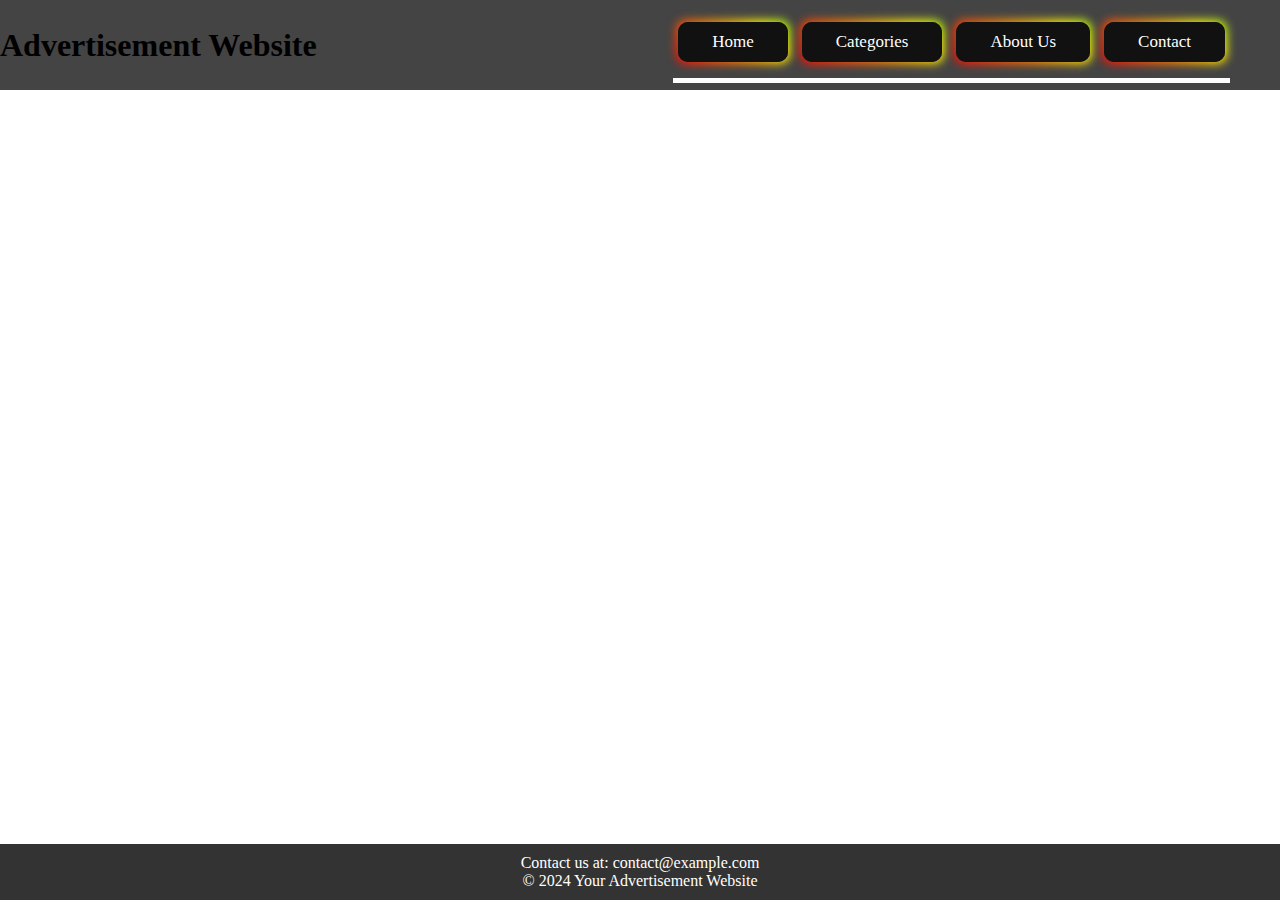
==== web/index.html @ 4aa32c34 "navbar_created" ====
<!DOCTYPE html>
<html lang="en">
<head>
    <meta charset="UTF-8">
    <meta name="viewport" content="width=device-width, initial-scale=1.0">
    <link rel="stylesheet" href="style.css">
    <title>Your Advertisement Website</title>
</head>
<body>
    <header class="flex-container">
        <h1><span>Advertisement Website</span></h1>
        <nav>
               <a href="#home" class="button-85" role="button">Home</a>
               <a href="#" class="button-85" role="button">Categories</a>
               <a href="#" class="button-85" role="button">About Us</a>
               <a href="#" class="button-85" role="button">Contact</a>
        </nav>
    </header>

    <footer>
        <!-- Footer content goes here -->
        <p>Contact us at: contact@example.com</p>
        <p>&copy; 2024 Your Advertisement Website</p>
    </footer>

</body>
</html>
---- web/style.css ----
*{
    margin: 0;
    padding: 0;
    box-sizing: border-box;
}

html{
    scroll-behavior: smooth;
    scroll-margin: 90px;
}

.flex-container{
    display: flex;
    justify-content:space-between;
    flex-wrap: wrap;
    align-content: center;
    align-items:center;
    margin: 0;
}

header{
    position: sticky;
    top: 0;
    z-index: 100;
    min-height: 90px;
    height: 90px;
    background: #444;
}

a{
    text-decoration: none;
}

nav {
    padding: 25px 0px;
    border-bottom: 5px solid #fff;
    margin-right: 50px;
}

nav a {
    border-radius: 50px;
    font-size: 17px;
    margin: 5px;
}

.button-85:hover{
    padding: 0.7em 2.1em;
}

/* CSS */
.button-85 {
  padding: 0.6em 2em;
  border: none;
  outline: none;
  color: rgb(255, 255, 255);
  background: #111;
  cursor: pointer;
  position: relative;
  z-index: 0;
  border-radius: 10px;
  user-select: none;
  -webkit-user-select: none;
  touch-action: manipulation;
}

.button-85:before {
  content: "";
  background: linear-gradient(
    45deg,
    #ff0000,
    #ff7300,
    #fffb00,
    #48ff00,
    #00ffd5,
    #002bff,
    #7a00ff,
    #ff00c8,
    #ff0000
  );
  position: absolute;
  top: -2px;
  left: -2px;
  background-size: 400%;
  z-index: -1;
  filter: blur(5px);
  -webkit-filter: blur(5px);
  width: calc(100% + 4px);
  height: calc(100% + 4px);
  animation: glowing-button-85 20s linear infinite;
  transition: opacity 0.3s ease-in-out;
  border-radius: 10px;
}

@keyframes glowing-button-85 {
  0% {
    background-position: 0 0;
  }
  50% {
    background-position: 400% 0;
  }
  100% {
    background-position: 0 0;
  }
}

.button-85:after {
  z-index: -1;
  content: "";
  position: absolute;
  width: 100%;
  height: 100%;
  background: #222;
  left: 0;
  top: 0;
  border-radius: 10px;
}




























































footer {
    background-color: #333;
    color: white;
    text-align: center;
    padding: 10px;
    position: fixed;
    bottom: 0;
    width: 100%;
}
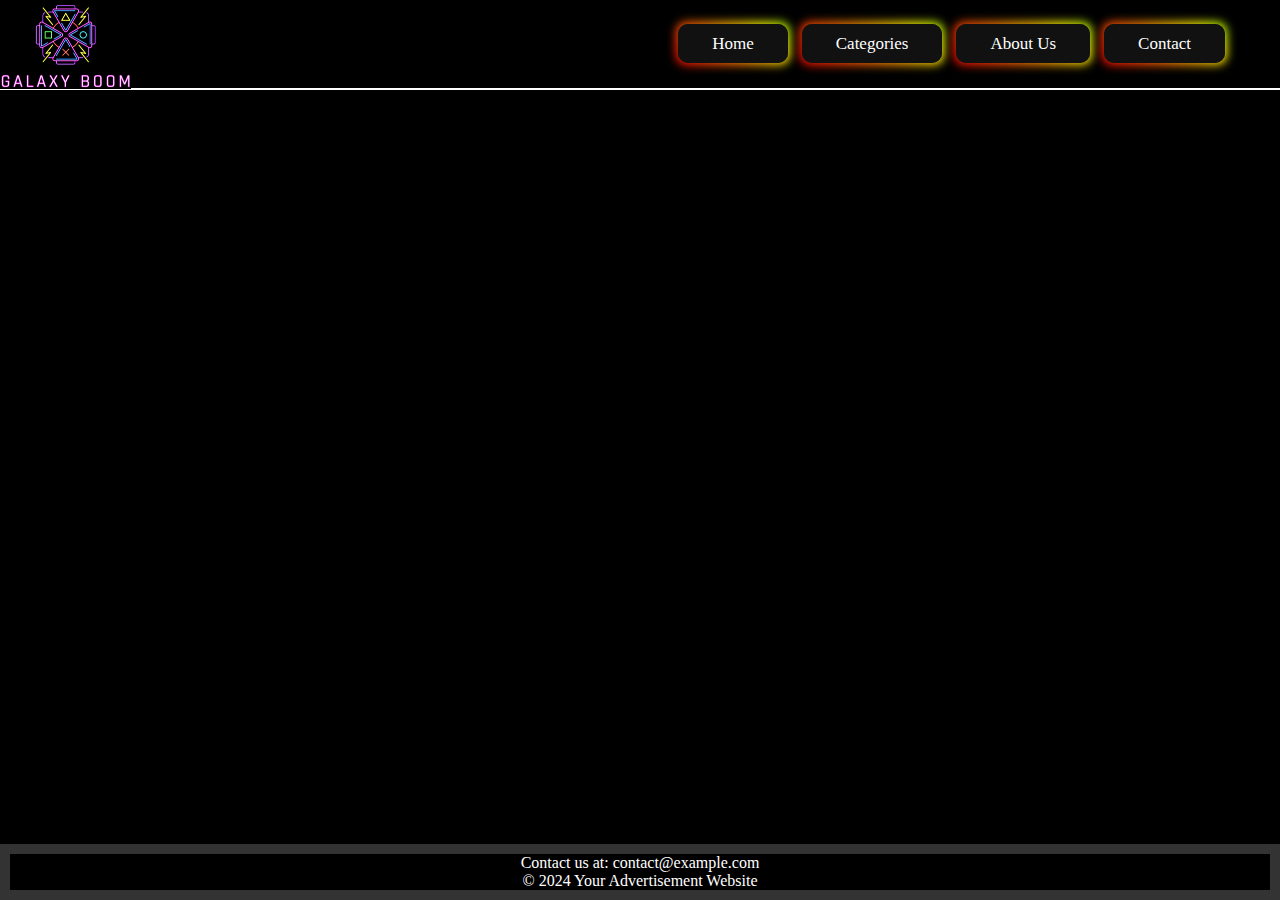
==== commit b2139397: "Img_Added" ====
--- a/web/index.html
+++ b/web/index.html
@@ -8,7 +8,7 @@
 </head>
 <body>
     <header class="flex-container">
-        <h1><span>Advertisement Website</span></h1>
+        <img src="img/logo.jpg" alt="logo">
         <nav>
                <a href="#home" class="button-85" role="button">Home</a>
                <a href="#" class="button-85" role="button">Categories</a>
--- a/web/style.css
+++ b/web/style.css
@@ -2,6 +2,7 @@
     margin: 0;
     padding: 0;
     box-sizing: border-box;
+    background-color: #000;
 }
 
 html{
@@ -24,7 +25,12 @@
     z-index: 100;
     min-height: 90px;
     height: 90px;
-    background: #444;
+    background: #00000000;
+    border-bottom: 2px solid #fff;
+}
+
+img{
+  height: 89px;
 }
 
 a{
@@ -33,7 +39,6 @@
 
 nav {
     padding: 25px 0px;
-    border-bottom: 5px solid #fff;
     margin-right: 50px;
 }
 
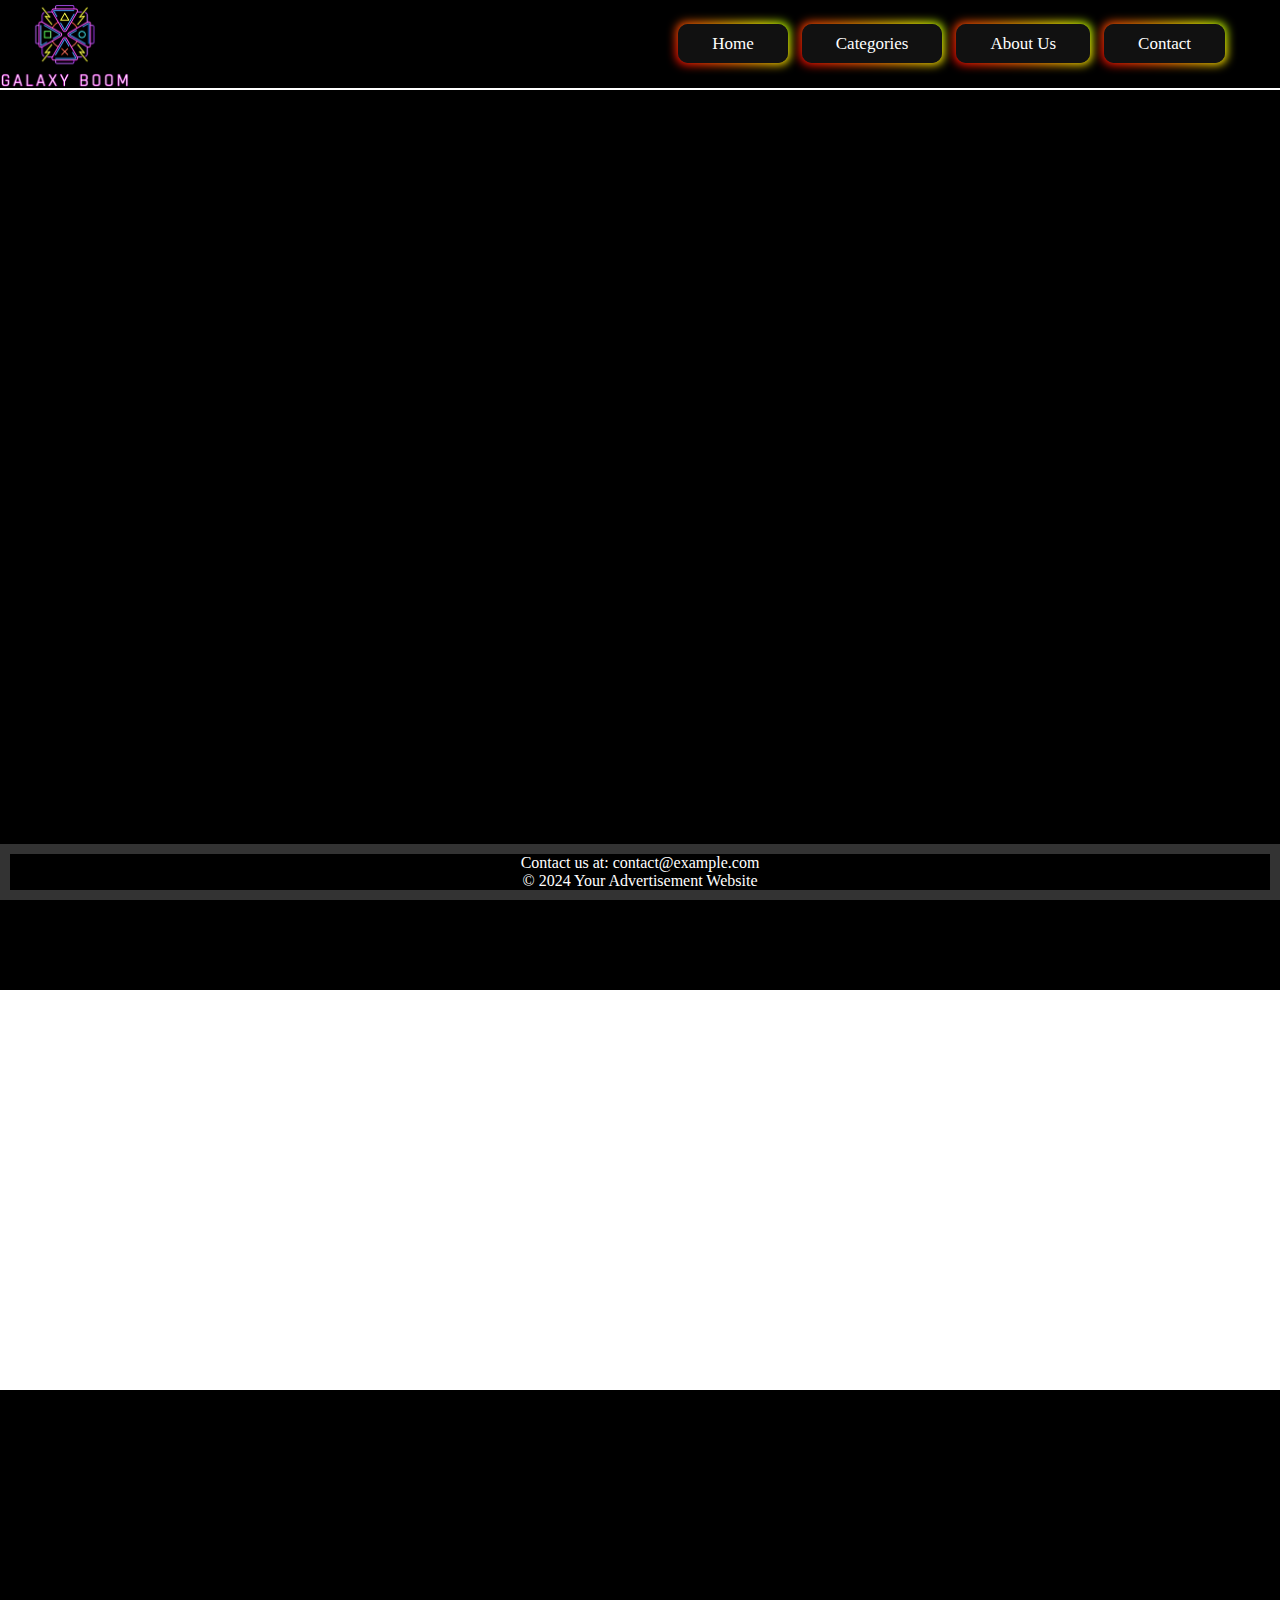
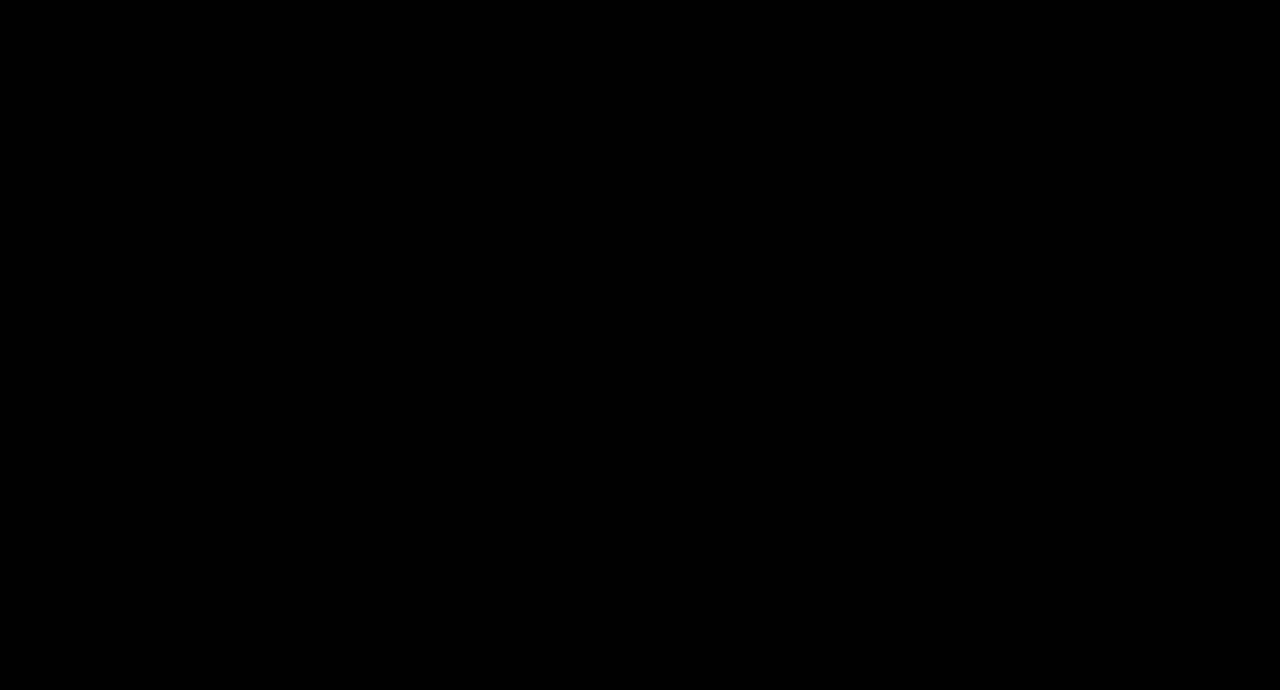
==== commit 81bbdb58: "Parallax_scroll" ====
--- a/web/index.html
+++ b/web/index.html
@@ -17,6 +17,13 @@
         </nav>
     </header>
 
+    <div class="pimg1"></div>    
+
+    <div style="height:400px;background-color:rgb(255, 255, 255);font-size:36px">
+        </div>
+
+    <div class="pimg2"></div>    
+
     <footer>
         <!-- Footer content goes here -->
         <p>Contact us at: contact@example.com</p>
--- a/web/style.css
+++ b/web/style.css
@@ -8,6 +8,10 @@
 html{
     scroll-behavior: smooth;
     scroll-margin: 90px;
+}
+
+body{
+  height: 100%;
 }
 
 .flex-container{
@@ -25,12 +29,13 @@
     z-index: 100;
     min-height: 90px;
     height: 90px;
-    background: #00000000;
+    background: #000000;
     border-bottom: 2px solid #fff;
 }
 
 img{
-  height: 89px;
+  max-height: 89px;
+  height: 100%;
 }
 
 a{
@@ -120,12 +125,32 @@
   border-radius: 10px;
 }
 
-
-
-
-
-
-
+.pimg1{
+    background-image: url(img/Blast-Galaxy.jpg);
+    height: 100vh;
+    width: 100%;
+}
+
+.pimg2{
+  background-image: url(img/88f91632c9cefae92d2d6a5d1bbac0226185d5f64a640181745732d5032eca3a-rimg-w1200-h800-gmir.jpg);
+  height: 100vh;
+  width: 100%;
+}
+
+.pimg1{
+  background-image: url(img/Blast-Galaxy.jpg);
+  height: 100vh;
+  width: 100%;
+}
+
+.pimg1, .pimg2{
+  position: relative;
+  opacity: 0.75;
+  background-attachment: fixed;
+  background-position: center;
+  background-repeat: no-repeat;
+  background-size: cover;
+}
 
 
 
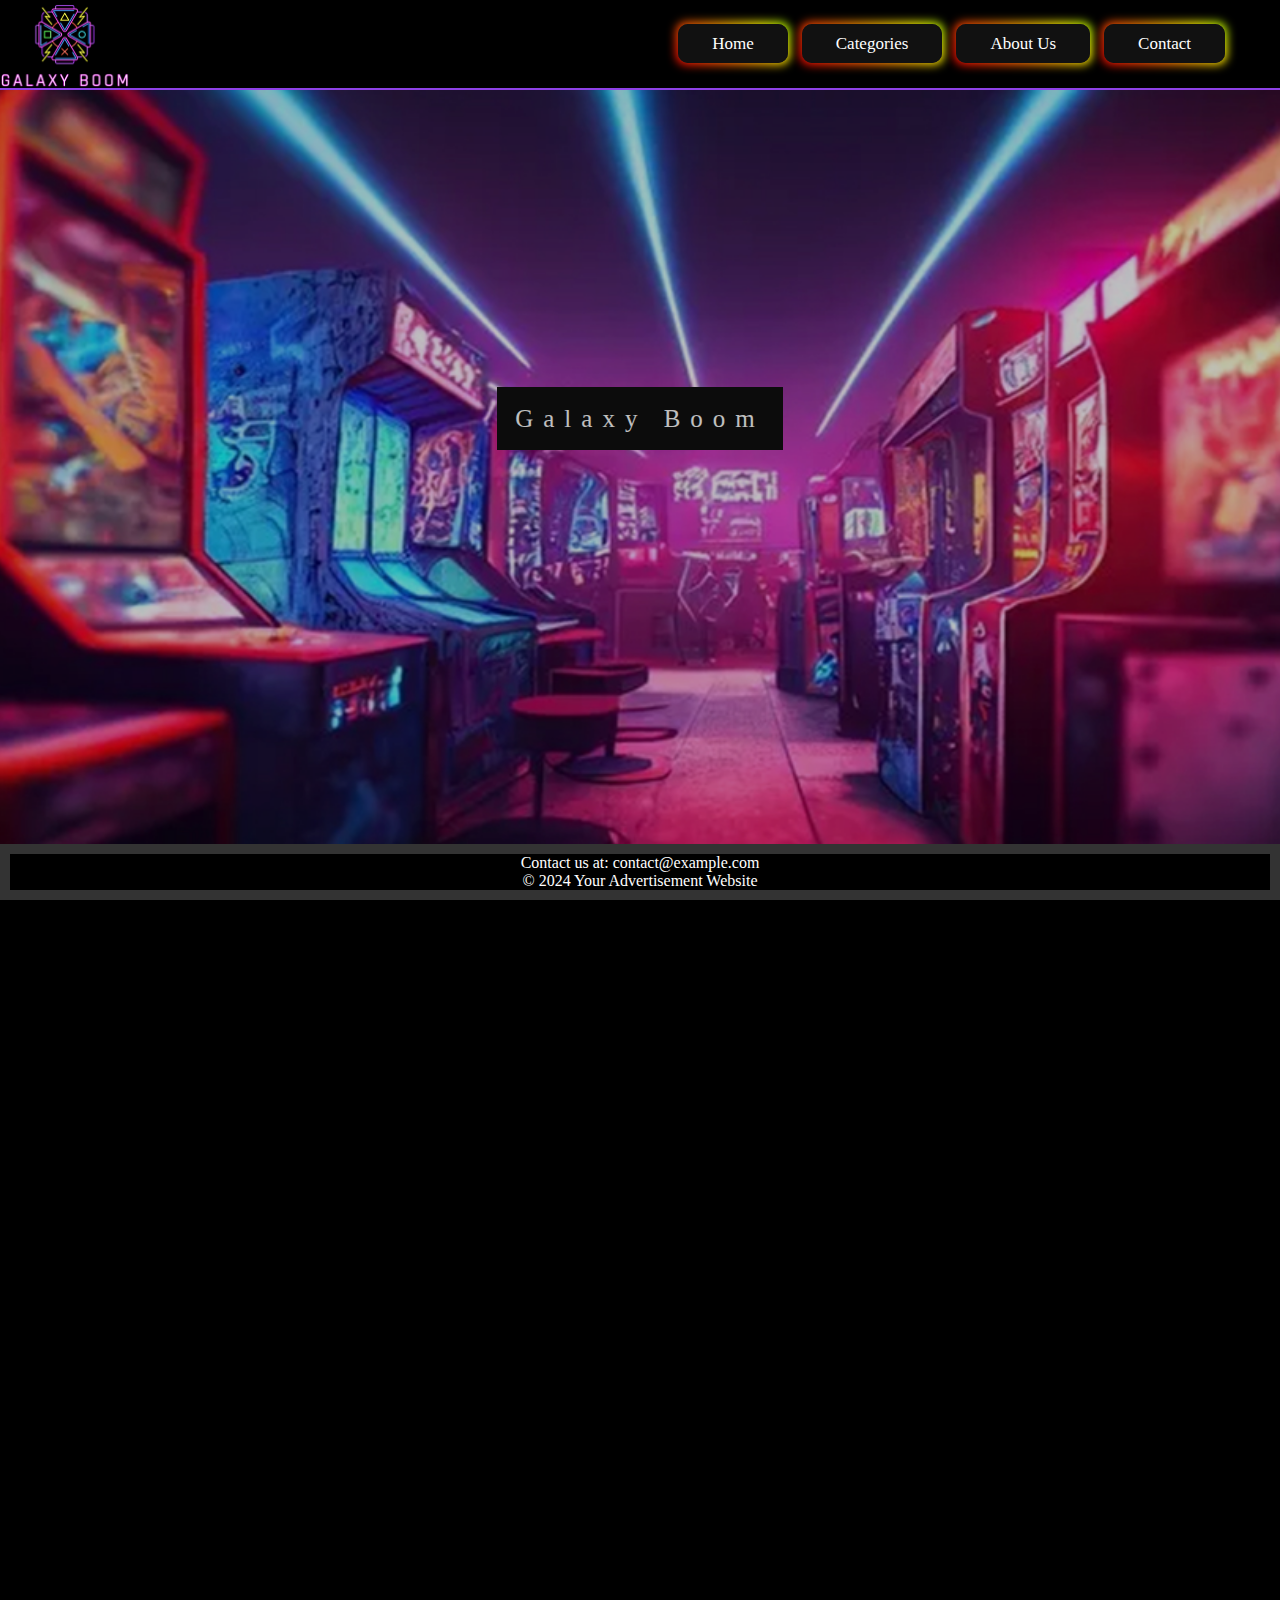
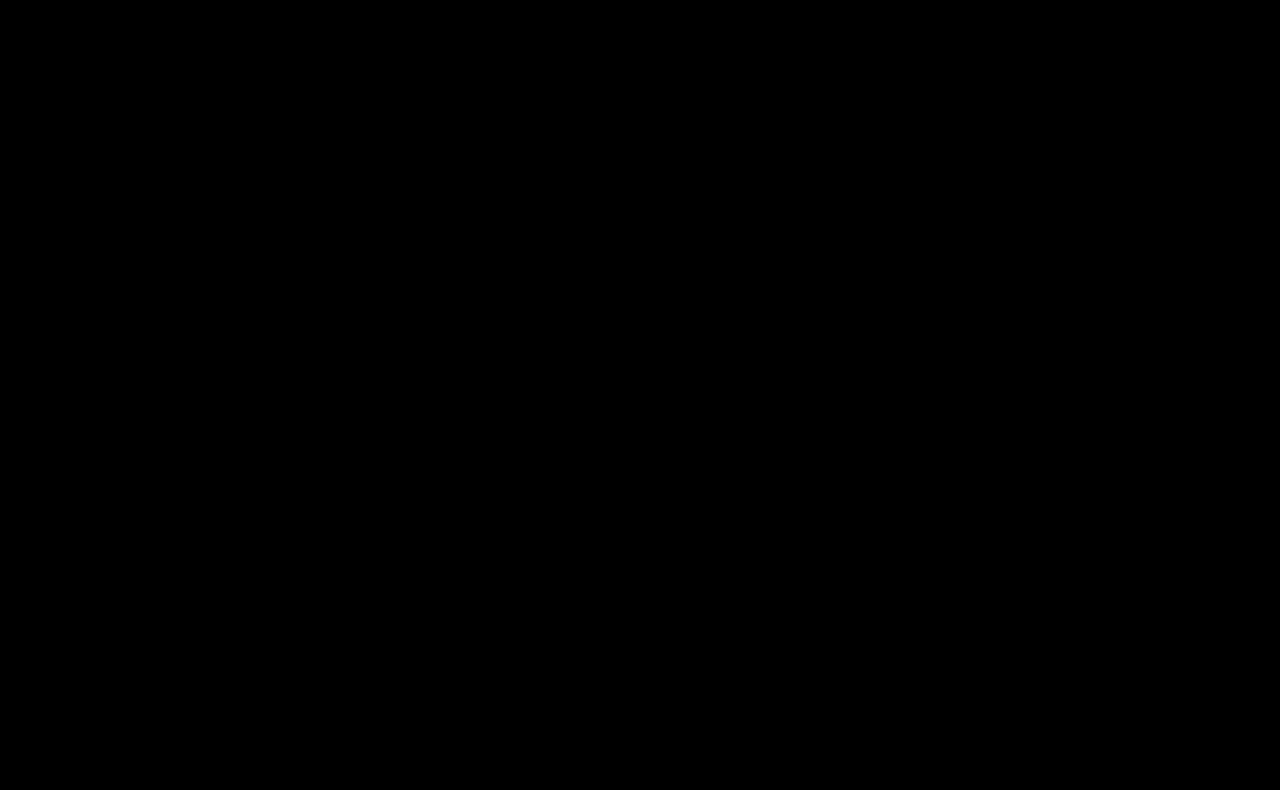
==== commit 76ceb059: "Parallax_scroll_1+img_flex-container" ====
--- a/web/index.html
+++ b/web/index.html
@@ -17,11 +17,12 @@
         </nav>
     </header>
 
-    <div class="pimg1"></div>    
-
-    <div style="height:400px;background-color:rgb(255, 255, 255);font-size:36px">
+    <div class="pimg1">
+        <div class="caption">
+            <span id="home">Galaxy Boom</span>
         </div>
-
+    </div>    
+    <div class="Content-1"></div>
     <div class="pimg2"></div>    
 
     <footer>
--- a/web/style.css
+++ b/web/style.css
@@ -30,7 +30,7 @@
     min-height: 90px;
     height: 90px;
     background: #000000;
-    border-bottom: 2px solid #fff;
+    border-bottom: 2px solid #8e41e6;
 }
 
 img{
@@ -125,6 +125,31 @@
   border-radius: 10px;
 }
 
+.caption {
+  position: absolute;
+  left: 0;
+  top: 35%;
+  width: 100%;
+  font-size: 24px;
+  text-align: center;
+  color: #ffffff;
+  background-color: unset;
+}
+
+.caption #home {
+  background-color: #111;
+  color: #fff;
+  padding: 18px;
+  font-size: 25px;
+  letter-spacing: 10px;
+}
+
+.Content-1{
+  display: flex;
+  height:500px;
+  background-color:rgb(0, 0, 0);
+}
+
 .pimg1{
     background-image: url(img/Blast-Galaxy.jpg);
     height: 100vh;
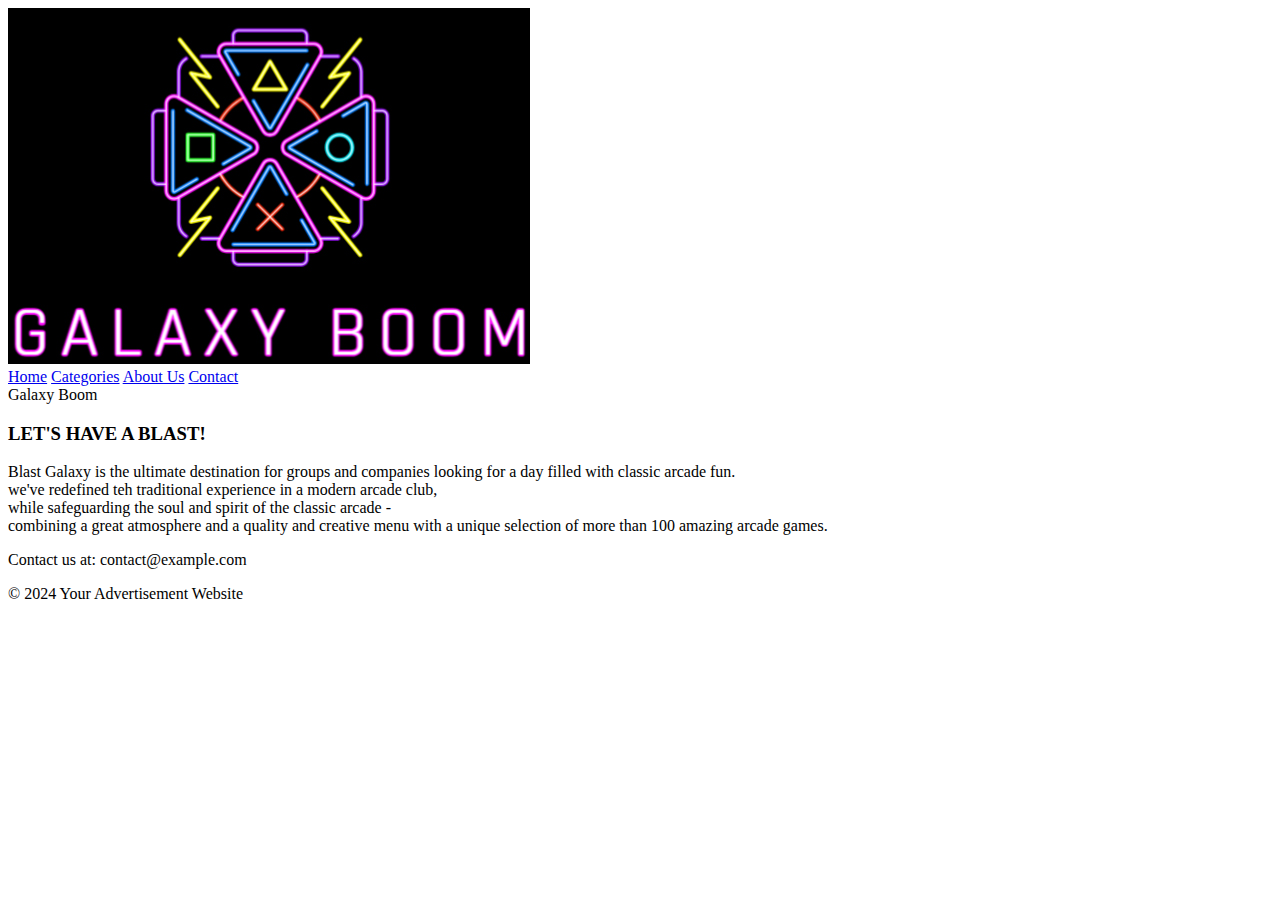
==== commit 6f59e498: "text" ====
--- a/web/index.html
+++ b/web/index.html
@@ -1,35 +1,50 @@
 <!DOCTYPE html>
 <html lang="en">
-<head>
-    <meta charset="UTF-8">
-    <meta name="viewport" content="width=device-width, initial-scale=1.0">
-    <link rel="stylesheet" href="style.css">
+  <head>
+    <meta charset="UTF-8" />
+    <meta name="viewport" content="width=device-width, initial-scale=1.0" />
+    <link rel="stylesheet" href="../../css/style.css" />
     <title>Your Advertisement Website</title>
-</head>
-<body>
+  </head>
+  <body>
     <header class="flex-container">
-        <img src="img/logo.jpg" alt="logo">
-        <nav>
-               <a href="#home" class="button-85" role="button">Home</a>
-               <a href="#" class="button-85" role="button">Categories</a>
-               <a href="#" class="button-85" role="button">About Us</a>
-               <a href="#" class="button-85" role="button">Contact</a>
-        </nav>
+      <img src="img/logo.jpg" alt="logo" />
+      <nav>
+        <a href="#home" class="button-85" role="button">Home</a>
+        <a href="#" class="button-85" role="button">Categories</a>
+        <a href="#" class="button-85" role="button">About Us</a>
+        <a href="#" class="button-85" role="button">Contact</a>
+      </nav>
     </header>
 
     <div class="pimg1">
-        <div class="caption">
-            <span id="home">Galaxy Boom</span>
+      <div class="caption">
+        <span id="home">Galaxy Boom</span>
+      </div>
+    </div>
+    <div class="Content-1"></div>
+
+
+    
+
+    <div class="pimg2">
+      <section class="geschiedenis">
+        <div class="geschiedenis-text">
+          <h3>LET'S HAVE A BLAST!</h3>
+          <p>
+            Blast Galaxy is the ultimate destination for groups and companies looking for a day filled with classic arcade fun.<br/>
+            we've redefined teh traditional experience in a modern arcade club,<br/>
+            while safeguarding the soul and spirit of the classic arcade -<br/>
+            combining a great atmosphere and a quality and creative menu with a unique selection of more than 100 amazing arcade games.
+          </p>
         </div>
-    </div>    
-    <div class="Content-1"></div>
-    <div class="pimg2"></div>    
+      </section>
+    </div>
 
     <footer>
-        <!-- Footer content goes here -->
-        <p>Contact us at: contact@example.com</p>
-        <p>&copy; 2024 Your Advertisement Website</p>
+      <!-- Footer content goes here -->
+      <p>Contact us at: contact@example.com</p>
+      <p>&copy; 2024 Your Advertisement Website</p>
     </footer>
-
-</body>
+  </body>
 </html>
